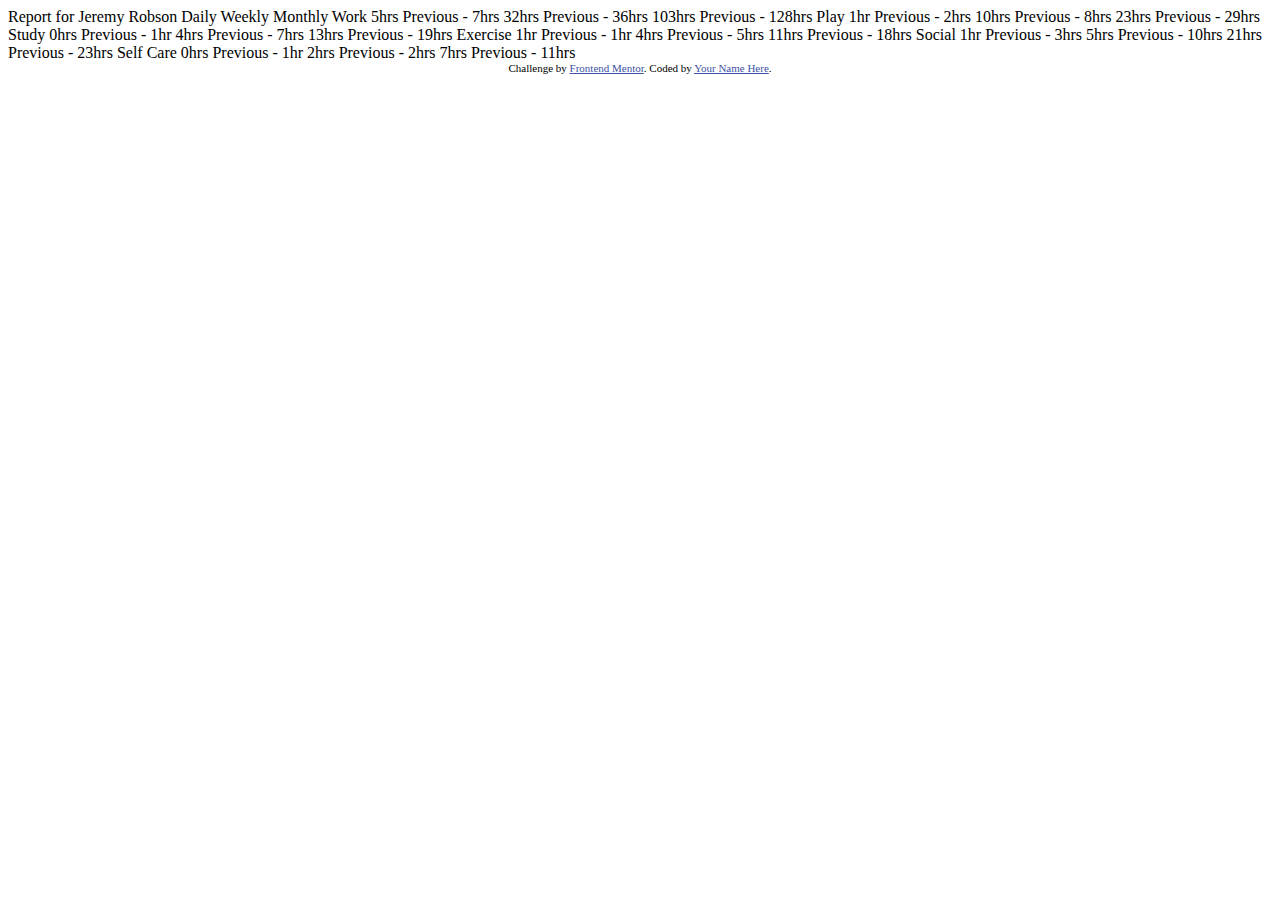
==== index.html @ 83de0bc5 "Commit Inicial" ====
<!DOCTYPE html>
<html lang="en">
<head>
  <meta charset="UTF-8">
  <meta name="viewport" content="width=device-width, initial-scale=1.0"> <!-- displays site properly based on user's device -->

  <link rel="icon" type="image/png" sizes="32x32" href="./images/favicon-32x32.png">
  
  <title>Frontend Mentor | Time tracking dashboard</title>

  <!-- Feel free to remove these styles or customise in your own stylesheet 👍 -->
  <style>
    .attribution { font-size: 11px; text-align: center; }
    .attribution a { color: hsl(228, 45%, 44%); }
  </style>
</head>
<body>

  Report for
  Jeremy Robson

  Daily
  Weekly
  Monthly

  Work
  5hrs <!-- daily -->
  Previous - 7hrs <!-- daily -->
  32hrs <!-- weekly -->
  Previous - 36hrs <!-- weekly -->
  103hrs <!-- monthly -->
  Previous - 128hrs <!-- monthly -->

  Play
  1hr <!-- daily -->
  Previous - 2hrs <!-- daily -->
  10hrs <!-- weekly -->
  Previous - 8hrs <!-- weekly -->
  23hrs <!-- monthly -->
  Previous - 29hrs <!-- monthly -->

  Study
  0hrs <!-- daily -->
  Previous - 1hr <!-- daily -->
  4hrs <!-- weekly -->
  Previous - 7hrs <!-- weekly -->
  13hrs <!-- monthly -->
  Previous - 19hrs <!-- monthly -->

  Exercise
  1hr <!-- daily -->
  Previous - 1hr <!-- daily -->
  4hrs <!-- weekly -->
  Previous - 5hrs <!-- weekly -->
  11hrs <!-- monthly -->
  Previous - 18hrs <!-- monthly -->

  Social
  1hr <!-- daily -->
  Previous - 3hrs <!-- daily -->
  5hrs <!-- weekly -->
  Previous - 10hrs <!-- weekly -->
  21hrs <!-- monthly -->
  Previous - 23hrs <!-- monthly -->

  Self Care
  0hrs <!-- daily -->
  Previous - 1hr <!-- daily -->
  2hrs <!-- weekly -->
  Previous - 2hrs <!-- weekly -->
  7hrs <!-- monthly -->
  Previous - 11hrs <!-- monthly -->

  
  <div class="attribution">
    Challenge by <a href="https://www.frontendmentor.io?ref=challenge" target="_blank">Frontend Mentor</a>. 
    Coded by <a href="#">Your Name Here</a>.
  </div>
</body>
</html>
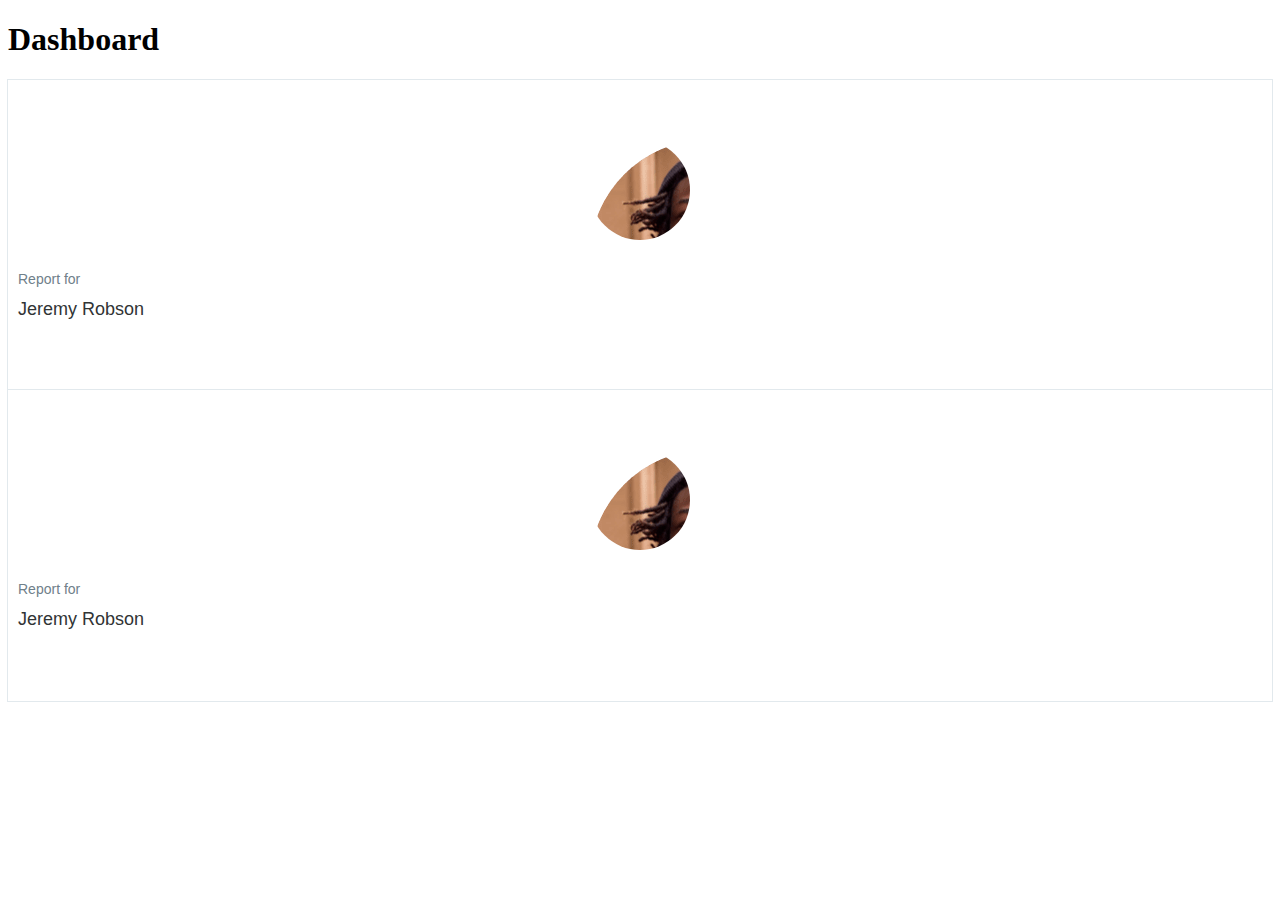
==== commit 4f24fb8b: "edit Css e Index" ====
--- a/index.html
+++ b/index.html
@@ -5,76 +5,56 @@
   <meta name="viewport" content="width=device-width, initial-scale=1.0"> <!-- displays site properly based on user's device -->
 
   <link rel="icon" type="image/png" sizes="32x32" href="./images/favicon-32x32.png">
+  <link rel="stylesheet" type="text/css" href="style.css" media="screen" />
   
   <title>Frontend Mentor | Time tracking dashboard</title>
 
   <!-- Feel free to remove these styles or customise in your own stylesheet 👍 -->
+  
   <style>
     .attribution { font-size: 11px; text-align: center; }
     .attribution a { color: hsl(228, 45%, 44%); }
   </style>
 </head>
 <body>
+  <header class="text-center">
+    <div class="container">
+      <h1 class="font-weght-light">Dashboard</h1>
+    </div>
+  </header>
+  <section class="team pb-5">
+    <div class="container">
+      <div class="row">
+        <div class="container">
+          <div class="row">
+            <div class="col-md-4 col-sm-6 text-center">
+              <div class="box">
+                <div class="avtar">
+                  <img class="img-fluid" src="images/image-jeremy.png" alt="Jeremy">
+                </div>
+                <div class="box_content">
+                  <span class="post">Report for</span>
+                  <h3 class="title">Jeremy Robson</h3>
+                </div>
+              </div>
+            </div>
 
-  Report for
-  Jeremy Robson
-
-  Daily
-  Weekly
-  Monthly
-
-  Work
-  5hrs <!-- daily -->
-  Previous - 7hrs <!-- daily -->
-  32hrs <!-- weekly -->
-  Previous - 36hrs <!-- weekly -->
-  103hrs <!-- monthly -->
-  Previous - 128hrs <!-- monthly -->
-
-  Play
-  1hr <!-- daily -->
-  Previous - 2hrs <!-- daily -->
-  10hrs <!-- weekly -->
-  Previous - 8hrs <!-- weekly -->
-  23hrs <!-- monthly -->
-  Previous - 29hrs <!-- monthly -->
-
-  Study
-  0hrs <!-- daily -->
-  Previous - 1hr <!-- daily -->
-  4hrs <!-- weekly -->
-  Previous - 7hrs <!-- weekly -->
-  13hrs <!-- monthly -->
-  Previous - 19hrs <!-- monthly -->
-
-  Exercise
-  1hr <!-- daily -->
-  Previous - 1hr <!-- daily -->
-  4hrs <!-- weekly -->
-  Previous - 5hrs <!-- weekly -->
-  11hrs <!-- monthly -->
-  Previous - 18hrs <!-- monthly -->
-
-  Social
-  1hr <!-- daily -->
-  Previous - 3hrs <!-- daily -->
-  5hrs <!-- weekly -->
-  Previous - 10hrs <!-- weekly -->
-  21hrs <!-- monthly -->
-  Previous - 23hrs <!-- monthly -->
-
-  Self Care
-  0hrs <!-- daily -->
-  Previous - 1hr <!-- daily -->
-  2hrs <!-- weekly -->
-  Previous - 2hrs <!-- weekly -->
-  7hrs <!-- monthly -->
-  Previous - 11hrs <!-- monthly -->
-
-  
-  <div class="attribution">
-    Challenge by <a href="https://www.frontendmentor.io?ref=challenge" target="_blank">Frontend Mentor</a>. 
-    Coded by <a href="#">Your Name Here</a>.
-  </div>
+            <div class="col-md-4 col-sm-6 text-center">
+              <div class="box">
+                <div class="avtar">
+                  <img class="img-fluid" src="images/image-jeremy.png" alt="Jeremy">
+                </div>
+                <div class="box_content">
+                  <span class="post">Report for</span>
+                  <h3 class="title">Jeremy Robson</h3>
+                </div>
+              </div>
+            </div>
+          </div>
+        </div>
+      </div>
+    </div>
+  </section>
+    
 </body>
 </html>--- a/style.css
+++ b/style.css
@@ -0,0 +1,41 @@
+.box{
+    background-color: #fff;
+    box-shadow: 0 0 0 1px #e2e9ed;
+    padding: 60px 10px;
+    position: relative;
+    z-index: 0;
+    transition: 0.2s all;
+}
+
+.box:hover{
+    z-index: 1;
+    box-shadow: 0 8px 50px rgba(0,0,0,0.2);
+}
+
+.box .avtar{
+    width: 100px;
+    height: 100px;
+    border-radius: 100%;
+    overflow: hidden;
+    margin: 0 auto 20px;
+}
+
+.box .box_content{
+    margin: 10px 0;
+}
+
+.box .box_content .title{
+    color: #313435;
+    font-family: 'Roboto', sans-serif;
+    font-size: 18px;
+    font-weight: 500;
+    line-height: 1.4rem;
+    margin: 0;
+}
+
+.box .box_content .post{
+    font-family: 'Roboto', sans-serif;
+    font-size: 14px;
+    line-height: 2.375rem;
+    color: #6F808A;
+}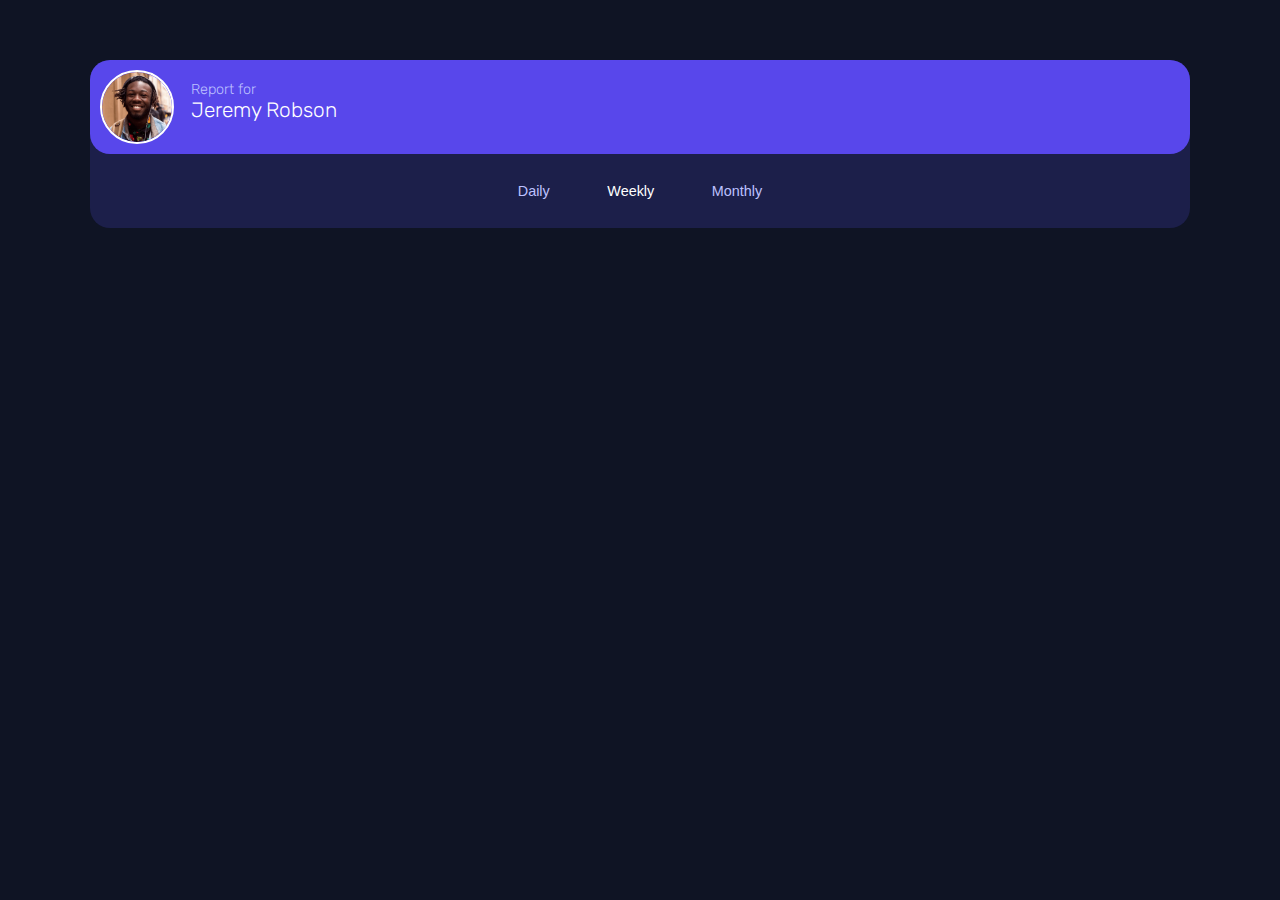
==== commit fa9c7d8b: "Atualização de Design" ====
--- a/index.html
+++ b/index.html
@@ -1,60 +1,43 @@
 <!DOCTYPE html>
 <html lang="en">
-<head>
-  <meta charset="UTF-8">
-  <meta name="viewport" content="width=device-width, initial-scale=1.0"> <!-- displays site properly based on user's device -->
-
-  <link rel="icon" type="image/png" sizes="32x32" href="./images/favicon-32x32.png">
-  <link rel="stylesheet" type="text/css" href="style.css" media="screen" />
-  
-  <title>Frontend Mentor | Time tracking dashboard</title>
-
-  <!-- Feel free to remove these styles or customise in your own stylesheet 👍 -->
-  
-  <style>
-    .attribution { font-size: 11px; text-align: center; }
-    .attribution a { color: hsl(228, 45%, 44%); }
-  </style>
-</head>
-<body>
-  <header class="text-center">
-    <div class="container">
-      <h1 class="font-weght-light">Dashboard</h1>
-    </div>
-  </header>
-  <section class="team pb-5">
-    <div class="container">
-      <div class="row">
-        <div class="container">
-          <div class="row">
-            <div class="col-md-4 col-sm-6 text-center">
-              <div class="box">
-                <div class="avtar">
-                  <img class="img-fluid" src="images/image-jeremy.png" alt="Jeremy">
-                </div>
-                <div class="box_content">
-                  <span class="post">Report for</span>
-                  <h3 class="title">Jeremy Robson</h3>
-                </div>
-              </div>
-            </div>
-
-            <div class="col-md-4 col-sm-6 text-center">
-              <div class="box">
-                <div class="avtar">
-                  <img class="img-fluid" src="images/image-jeremy.png" alt="Jeremy">
-                </div>
-                <div class="box_content">
-                  <span class="post">Report for</span>
-                  <h3 class="title">Jeremy Robson</h3>
-                </div>
-              </div>
-            </div>
+  <head>
+    <meta charset="UTF-8" />
+    <meta name="viewport" content="width=device-width, initial-scale=1.0" />
+    <link
+      rel="icon"
+      type="image/png"
+      sizes="32x32"
+      href="/images/favicon-32x32.png"
+    />
+    <title>Frontend Mentor | Time tracking dashboard</title>
+    <link rel="stylesheet" href="./css/style.mobile.css" />
+    <link rel="stylesheet" media="(min-width: 900px)" href="./css/style.desktop.css" />
+  </head>
+  <body>
+    <main>
+      <div class="content">
+        <div class="user-wrapper">
+          <div class="_header">
+            <img
+              src="./images/image-jeremy.png"
+              alt="the good man called Jeremy"
+            />
+            <h1>Report for <span>Jeremy Robson</span></h1>
+          </div>
+          <div class="_footer">
+            <button id="daily">Daily</button>
+            <button id="weekly" class="active">Weekly</button>
+            <button id="monthly">Monthly</button>
           </div>
         </div>
+        <div class="user-pannel">
+        </div>
       </div>
-    </div>
-  </section>
-    
-</body>
+    </main>
+    <script src="./js/service.js"></script>
+    <script src="./js/getDailyReport.js"></script>
+    <script src="./js/getWeeklyReport.js"></script>
+    <script src="./js/getMonthlyReport.js"></script>
+    <script src="./js/index.js"></script>
+  </body>
 </html>--- a/css/style.mobile.css
+++ b/css/style.mobile.css
@@ -0,0 +1,444 @@
+@import url("https://fonts.googleapis.com/css2?family=Rubik:wght@300;400;500&display=swap");
+@-webkit-keyframes appear {
+  0% {
+    opacity: 0;
+  }
+  10% {
+    opacity: 0.1;
+  }
+  20% {
+    opacity: 0.2;
+  }
+  30% {
+    opacity: 0.3;
+  }
+  40% {
+    opacity: 0.4;
+  }
+  50% {
+    opacity: 0.5;
+  }
+  60% {
+    opacity: 0.6;
+  }
+  70% {
+    opacity: 0.7;
+  }
+  80% {
+    opacity: 0.8;
+  }
+  90% {
+    opacity: 0.9;
+  }
+  100% {
+    opacity: 1;
+  }
+}
+@keyframes appear {
+  0% {
+    opacity: 0;
+  }
+  10% {
+    opacity: 0.1;
+  }
+  20% {
+    opacity: 0.2;
+  }
+  30% {
+    opacity: 0.3;
+  }
+  40% {
+    opacity: 0.4;
+  }
+  50% {
+    opacity: 0.5;
+  }
+  60% {
+    opacity: 0.6;
+  }
+  70% {
+    opacity: 0.7;
+  }
+  80% {
+    opacity: 0.8;
+  }
+  90% {
+    opacity: 0.9;
+  }
+  100% {
+    opacity: 1;
+  }
+}
+
+@-webkit-keyframes brightness {
+  0% {
+    -webkit-filter: brightness(0%);
+            filter: brightness(0%);
+  }
+  10% {
+    -webkit-filter: brightness(10%);
+            filter: brightness(10%);
+  }
+  20% {
+    -webkit-filter: brightness(20%);
+            filter: brightness(20%);
+  }
+  30% {
+    -webkit-filter: brightness(30%);
+            filter: brightness(30%);
+  }
+  40% {
+    -webkit-filter: brightness(40%);
+            filter: brightness(40%);
+  }
+  50% {
+    -webkit-filter: brightness(50%);
+            filter: brightness(50%);
+  }
+  60% {
+    -webkit-filter: brightness(60%);
+            filter: brightness(60%);
+  }
+  70% {
+    -webkit-filter: brightness(70%);
+            filter: brightness(70%);
+  }
+  80% {
+    -webkit-filter: brightness(80%);
+            filter: brightness(80%);
+  }
+  90% {
+    -webkit-filter: brightness(90%);
+            filter: brightness(90%);
+  }
+  100% {
+    -webkit-filter: brightness(100%);
+            filter: brightness(100%);
+  }
+}
+
+@keyframes brightness {
+  0% {
+    -webkit-filter: brightness(0%);
+            filter: brightness(0%);
+  }
+  10% {
+    -webkit-filter: brightness(10%);
+            filter: brightness(10%);
+  }
+  20% {
+    -webkit-filter: brightness(20%);
+            filter: brightness(20%);
+  }
+  30% {
+    -webkit-filter: brightness(30%);
+            filter: brightness(30%);
+  }
+  40% {
+    -webkit-filter: brightness(40%);
+            filter: brightness(40%);
+  }
+  50% {
+    -webkit-filter: brightness(50%);
+            filter: brightness(50%);
+  }
+  60% {
+    -webkit-filter: brightness(60%);
+            filter: brightness(60%);
+  }
+  70% {
+    -webkit-filter: brightness(70%);
+            filter: brightness(70%);
+  }
+  80% {
+    -webkit-filter: brightness(80%);
+            filter: brightness(80%);
+  }
+  90% {
+    -webkit-filter: brightness(90%);
+            filter: brightness(90%);
+  }
+  100% {
+    -webkit-filter: brightness(100%);
+            filter: brightness(100%);
+  }
+}
+
+body {
+  background-color: #0f1424;
+  font-size: 20px;
+}
+
+main {
+  width: 95%;
+  max-width: 1100px;
+  margin: auto;
+  font-family: "Rubik", sans-serif;
+  -webkit-animation: brightness 1s;
+          animation: brightness 1s;
+}
+
+main .content {
+  display: -webkit-box;
+  display: -ms-flexbox;
+  display: flex;
+  -webkit-box-orient: vertical;
+  -webkit-box-direction: normal;
+      -ms-flex-direction: column;
+          flex-direction: column;
+  -webkit-box-align: center;
+      -ms-flex-align: center;
+          align-items: center;
+  -webkit-box-pack: center;
+      -ms-flex-pack: center;
+          justify-content: center;
+  margin-top: 3em;
+  margin-bottom: 3em;
+}
+
+main .content .user-wrapper {
+  display: -webkit-box;
+  display: -ms-flexbox;
+  display: flex;
+  -webkit-box-orient: vertical;
+  -webkit-box-direction: normal;
+      -ms-flex-direction: column;
+          flex-direction: column;
+  -webkit-box-align: center;
+      -ms-flex-align: center;
+          align-items: center;
+  -webkit-box-pack: center;
+      -ms-flex-pack: center;
+          justify-content: center;
+  width: 100%;
+  background-color: #1c1f4a;
+  border-radius: 20px;
+}
+
+main .content .user-wrapper ._header {
+  display: -webkit-box;
+  display: -ms-flexbox;
+  display: flex;
+  -webkit-box-orient: horizontal;
+  -webkit-box-direction: normal;
+      -ms-flex-direction: row;
+          flex-direction: row;
+  -webkit-box-align: center;
+      -ms-flex-align: center;
+          align-items: center;
+  -webkit-box-pack: center;
+      -ms-flex-pack: center;
+          justify-content: center;
+  width: 100%;
+  background-color: #5847eb;
+  border-radius: 20px;
+}
+
+main .content .user-wrapper ._header img {
+  width: 70px;
+  margin: 0.5em;
+  border: 2px solid #fff;
+  border-radius: 100%;
+}
+
+main .content .user-wrapper ._header h1 {
+  display: -webkit-box;
+  display: -ms-flexbox;
+  display: flex;
+  -webkit-box-orient: vertical;
+  -webkit-box-direction: normal;
+      -ms-flex-direction: column;
+          flex-direction: column;
+  -webkit-box-align: left;
+      -ms-flex-align: left;
+          align-items: left;
+  -webkit-box-pack: center;
+      -ms-flex-pack: center;
+          justify-content: center;
+  color: #bdc1ff;
+  font-weight: 300;
+  text-align: left;
+  width: 100%;
+  padding: 0.5em;
+  font-size: 0.9rem;
+}
+
+main .content .user-wrapper ._header h1 span {
+  color: #fff;
+  font-size: 1.3rem;
+  padding-bottom: 0.5em;
+}
+
+main .content .user-wrapper ._footer {
+  display: -webkit-box;
+  display: -ms-flexbox;
+  display: flex;
+  -webkit-box-orient: horizontal;
+  -webkit-box-direction: normal;
+      -ms-flex-direction: row;
+          flex-direction: row;
+  -webkit-box-align: center;
+      -ms-flex-align: center;
+          align-items: center;
+  -webkit-box-pack: center;
+      -ms-flex-pack: center;
+          justify-content: center;
+  width: 100%;
+}
+
+main .content .user-wrapper ._footer button {
+  color: #bdc1ff;
+  font-weight: 400;
+  text-align: center;
+  font-size: 0.9rem;
+  background-color: transparent;
+  display: block;
+  padding: 2em;
+  border: none;
+}
+
+main .content .user-wrapper ._footer .active {
+  color: #fff;
+}
+
+main .content .user-pannel {
+  width: 100%;
+  -webkit-animation: appear 1.5s;
+          animation: appear 1.5s;
+}
+
+main .content .user-pannel .pannel-box {
+  width: 100%;
+  padding-top: 3em;
+  margin-top: 1em;
+  border-radius: 20px;
+  background-repeat: no-repeat;
+  background-position: 96% -10%;
+  background-size: 30%;
+}
+
+main .content .user-pannel .pannel-box .box-content {
+  background-color: #1c1f4a;
+  border-radius: 20px;
+  padding: 2em;
+}
+
+main .content .user-pannel .pannel-box .box-content ._header-box {
+  display: -webkit-box;
+  display: -ms-flexbox;
+  display: flex;
+  -webkit-box-orient: horizontal;
+  -webkit-box-direction: normal;
+      -ms-flex-direction: row;
+          flex-direction: row;
+  -webkit-box-align: center;
+      -ms-flex-align: center;
+          align-items: center;
+  -webkit-box-pack: center;
+      -ms-flex-pack: center;
+          justify-content: center;
+  padding-bottom: 1em;
+}
+
+main .content .user-pannel .pannel-box .box-content ._header-box h3, main .content .user-pannel .pannel-box .box-content ._header-box span {
+  display: -webkit-box;
+  display: -ms-flexbox;
+  display: flex;
+  width: 50%;
+}
+
+main .content .user-pannel .pannel-box .box-content ._header-box h3 {
+  color: #fff;
+  font-weight: 500;
+  text-align: left;
+  -webkit-box-pack: start;
+      -ms-flex-pack: start;
+          justify-content: flex-start;
+  margin: 0;
+}
+
+main .content .user-pannel .pannel-box .box-content ._header-box span {
+  -webkit-box-pack: end;
+      -ms-flex-pack: end;
+          justify-content: flex-end;
+}
+
+main .content .user-pannel .pannel-box .box-content ._header-box span img {
+  width: 25px;
+}
+
+main .content .user-pannel .pannel-box .box-content ._body-box {
+  display: -webkit-box;
+  display: -ms-flexbox;
+  display: flex;
+  -webkit-box-orient: horizontal;
+  -webkit-box-direction: normal;
+      -ms-flex-direction: row;
+          flex-direction: row;
+  -webkit-box-align: center;
+      -ms-flex-align: center;
+          align-items: center;
+  -webkit-box-pack: center;
+      -ms-flex-pack: center;
+          justify-content: center;
+}
+
+main .content .user-pannel .pannel-box .box-content ._body-box p {
+  width: 50%;
+  margin: 0;
+}
+
+main .content .user-pannel .pannel-box .box-content ._body-box .hrs {
+  color: #fff;
+  font-weight: 300;
+  text-align: left;
+  font-size: 2.5rem;
+}
+
+main .content .user-pannel .pannel-box .box-content ._body-box .period {
+  color: #bdc1ff;
+  font-weight: 400;
+  text-align: right;
+  font-size: 0.8rem;
+}
+
+main .content .user-pannel .work {
+  background-color: #ff8c66;
+  background-image: url(../images/icon-work.svg);
+}
+
+main .content .user-pannel .play {
+  background-color: #56c2e6;
+  background-image: url(../images/icon-play.svg);
+}
+
+main .content .user-pannel .study {
+  background-color: #ff5c7c;
+  background-image: url(../images/icon-study.svg);
+}
+
+main .content .user-pannel .exercise {
+  background-color: #4acf81;
+  background-image: url(../images/icon-exercise.svg);
+}
+
+main .content .user-pannel .social {
+  background-color: #7536d3;
+  background-image: url(../images/icon-social.svg);
+}
+
+main .content .user-pannel .self {
+  background-color: #f1c65b;
+  background-image: url(../images/icon-self-care.svg);
+
+}
+
+.attribution {
+  font-size: 11px;
+  text-align: center;
+}
+
+.attribution a {
+  color: #3e52a3;
+}
+/*# sourceMappingURL=style.mobile.css.map */